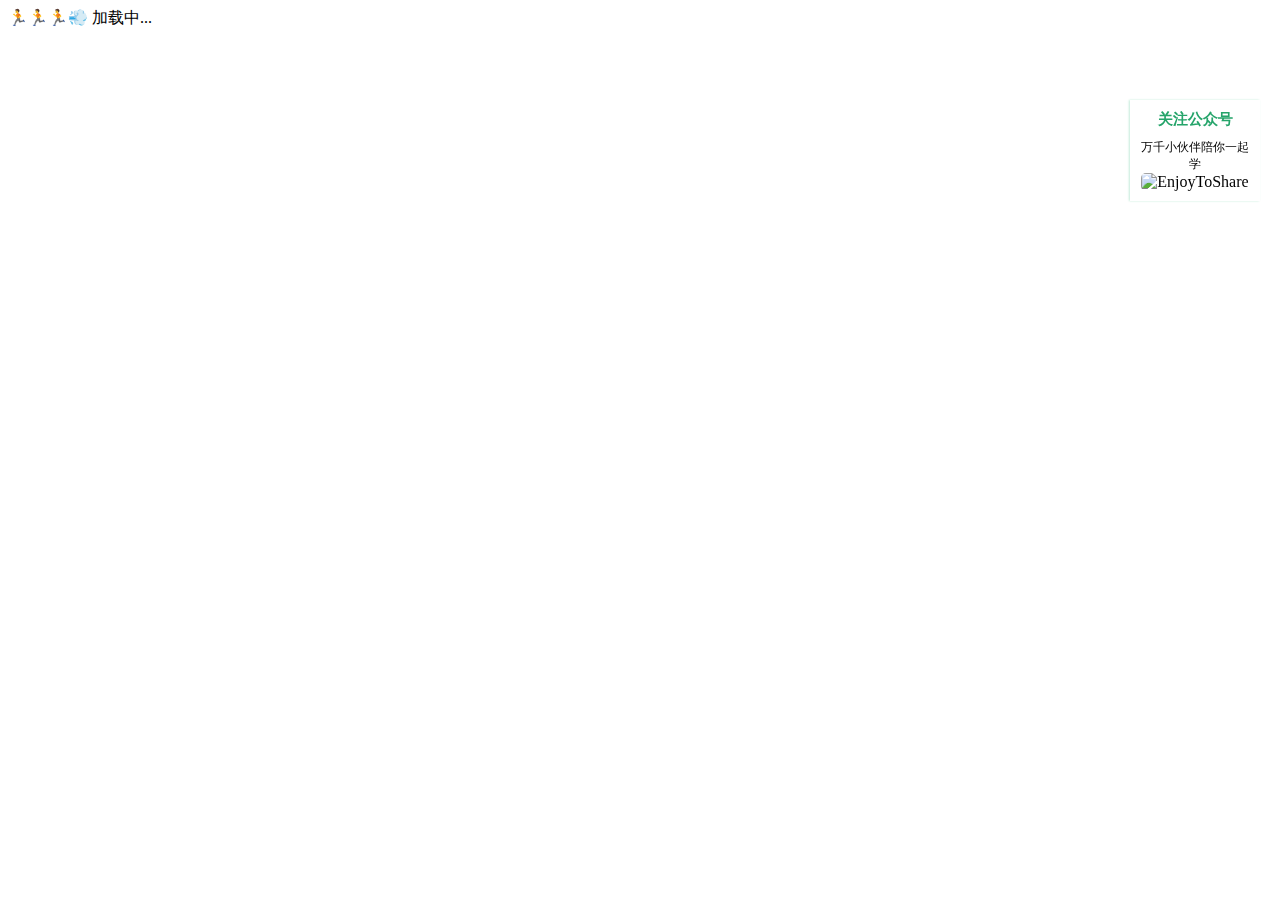
==== index.html @ 7ddc34d5 "修改静态文件链接" ====
﻿<!DOCTYPE html>
<html lang="en">
<head>
    <meta charset="UTF-8">
    <title>Pip' NoteBook - By Mr.PP - 微信公众号：臭屁实验室 🌹</title>
    <link rel="icon" href="https://cdn.jsdelivr.net/gh/m5xhsy/NoteBook@master/statics/img/favicon.ico">
    <meta http-equiv="X-UA-Compatible" content="IE=edge,chrome=1"/>
    <meta name="description" content="Description">
    <meta name="viewport"
          content="width=device-width, user-scalable=no, initial-scale=1.0, maximum-scale=1.0, minimum-scale=1.0">
    <!-- 谷歌站点收录 -->
    <!--    <meta name="google-site-verification" content="qTFCf1hJ275saQ7H1kin5t2DVpznBKAj0Gi50XMOVMo"/>-->
    <!-- 百度站点收录-->
    <!--    <meta name="baidu-site-verification" content="SZyWUIzWiU"/>-->

    <link rel="stylesheet" href="https://cdn.jsdelivr.net/gh/m5xhsy/NoteBook@master/statics/css/vue.css">
    <!-- 支持 LaTex 语言 -->
    <link rel="stylesheet" href="https://cdn.jsdelivr.net/gh/m5xhsy/NoteBook@master/statics/css/katex.min.css"/>
    <link rel="stylesheet" href="https://cdn.jsdelivr.net/gh/m5xhsy/NoteBook@master/statics/css/iconfont.css">
    <link rel="stylesheet" href="https://cdn.jsdelivr.net/gh/m5xhsy/NoteBook@master/statics/css/custom.css">
    <!-- alert -->
    <link rel="stylesheet" href="https://cdn.jsdelivr.net/gh/m5xhsy/NoteBook@master/statics/css/sweetalert.min.css"
          type='text/css' media='all'/>
    <!-- 友链 -->
    <link rel="stylesheet" href="https://cdn.jsdelivr.net/gh/m5xhsy/NoteBook@master/statics/css/friends-link.css">
    <!-- 自定义特色样式：by myself -->
    <link rel="stylesheet" href="https://cdn.jsdelivr.net/gh/m5xhsy/NoteBook@master/statics/css/me.css">

    <!--  aplayer播放器  -->
    <link rel="stylesheet" href="https://cdn.jsdelivr.net/gh/m5xhsy/NoteBook@master/statics/css/APlayer.min.css">

    <style>

        /*加重描述strong*/
        .markdown-section strong {
            color: rgb(239, 112, 96);
        }

        .app-nav {
            position: fixed;
            margin: 0;
            /*padding: 10px 50px 10px 0;*/
            padding: 10px 0 10px 0; /*上、右、下、左*/
            width: calc(100% - 325px);
            background-color: #fff;
            height: 55px;
            border-bottom: 1px solid #eee;
        }

        /*.github-corner{
          position: absolute;
          z-index: 999999;
          top: 0;
        }*/

        .markdown-section code {
            border-radius: 2px;
            font-family: "Helvetica Neue", Helvetica, "Hiragino Sans GB", "Microsoft YaHei", Arial, sans-serif;
            font-size: 16px !important;
            margin: 0 2px;
            padding: 3px 5px;
            white-space: nowrap;
            border: 1px solid #282c34;
            color: rgb(184, 101, 208);
        }

        .markdown-section > div > img, .markdown-section pre {
            box-shadow: 2px 2px 20px 6px rgb(255, 255, 255) !important;
        }

        .markdown-section a:not(:hover) {
            text-decoration: none;
        }

        /*侧边栏*/
        .sidebar {
            padding-top: 6px;
        }

        aside.sidebar ul li {
            margin: 0;
            position: relative;
        }

        aside.sidebar ul li ul {
            margin: 6px 0;
        }

        aside.sidebar ul li p {
            padding-left: 22px;
            font-size: 18px;
            font-weight: normal;
        }

        aside.sidebar ul li a {
            line-height: 35px;
            font-size: 14px;
            padding: 3px 0 3px 22px;
        }

        aside.sidebar ul li.active > a {
            font-size: 16px !important;
        }

        aside.sidebar ul li.active > a:before {
            content: '' !important;
            position: absolute !important;
            margin: 0 !important;
            width: 10px !important;
            height: 10px !important;
            top: 15px !important;
            left: 0px !important;
            border-radius: 50% !important;
            background-color: #fed24a !important;
            box-shadow: 0 0 0 3px rgba(254, 210, 74, 0.4) !important;
        }

        /*以上调侧边栏*/

        h1 span {
            display: inline-block;
            background: rgb(66, 185, 131);
            color: #ffffff;
            padding: 10px 16px;
            border-radius: 5px;
            box-shadow: 1px 1px 3px black;
        }

        /*代码块背景*/
        p code {
            background-color: rgb(255, 255, 255) !important;
        }

        .markdown-section p.tip,
        .markdown-section tr:nth-child(1n) {
            font-size: 16px !important;
        }

        .markdown-section h1 {
            margin: 3rem 0 2rem 0;
        }

        .markdown-section h2 {
            margin: 2rem 0 1rem;
        }

        img,
        pre {
            border-radius: 5px;
        }

        /*添加代码块复制按钮样式*/
        .docsify-copy-code-button {
            background: #00a1d6 !important;
            color: #FFFFFF !important;
            font-size: 13px !important;
        }

        ::after {
            color: #9da2fd !important;
            font-size: 13px !important;
        }

        .markdown-section > p {
            font-size: 16px !important;
        }


        /*代码块头部图标 start*/
        .markdown-section pre:before {
            content: '';
            display: block;
            background: url(https://cdn.jsdelivr.net/gh/m5xhsy/NoteBook@master/statics/img/code_icon.png);
            height: 30px;
            background-size: 40px;
            background-repeat: no-repeat;
            background-color: #373737;
            background-position: 10px 10px;
        }

        /*代码块头部图标 end*/

        .markdown-section pre > code {
            color: #c0c3c1 !important;
            font-family: 'Inconsolata', consolas, "PingFang SC", "Microsoft YaHei", monospace !important;
            background-color: #212121 !important;
        / / #accfff #282c34 font-size: 15 px !important;
            white-space: pre !important;
            line-height: 1.5 !important;
            -moz-tab-size: 4 !important;
            -o-tab-size: 4 !important;
            tab-size: 4 !important;
            /*border-radius: .3em;*/
        }

        ol, ul, li {
            line-height: 27px !important;
            font-size: 16px !important;
        }

        @media (min-width: 600px) {
            .markdown-section pre > code {
                font-size: 15px !important;
                letter-spacing: 1.1px !important;
            }

        }

        @media (max-width: 600px) {
            .markdown-section pre > code {
                padding-top: 5px;
                padding-bottom: 5px;
                padding-left: 16px !important;
            }

            pre:after {
                content: "" !important;
            }
        }

        section.cover h1 {
            margin: 0;
        }

        pre {
            background-color: #212121 !important;
        }

        @media (min-width: 600px) {
            pre code {
                /*box-shadow: 2px 1px 20px 2px #aaa;*/
                /*border-radius: 10px !important;*/
                padding-left: 20px !important;
            }

        }

        @media (max-width: 600px) {
            pre {
                padding-left: 3px !important;
                padding-right: 3px !important;
                margin-left: -20px !important;
                margin-right: -20px !important;
                box-shadow: 0px 0px 20px 0px #f7f7f7 !important;
            }

            /*代码块复制按钮默认隐藏*/
            .docsify-copy-code-button {
                display: none;
            }

            .advertisement {
                display: none;
            }

        }

        .markdown-section pre {
            padding-left: 0 !important;
            padding-right: 0px !important;
        }

        .markdown-section {
            margin: 0 3.2% !important;
        }

        /*修改代码块代码颜色显示*/
        .token.directive.keyword {
            color: #4faee2 !important;
        }

        .token.keyword {
            color: #c678dd !important;
        }

        .token.comment {
            color: #737c8b !important;
        }

        .token.tag {
            color: #a589ad !important;
        }

        .token.attr-name {
            color: #de916c !important;
        }

        .token.attr-value {
            color: #4faee2 !important;
        }

        .token.macro.property {
            color: #4faee2 !important;
        }

        .token.function {
            color: #e6b456 !important;
        }

        .token.string {
            color: #98b755 !important;
        }

        .token.punctuation {
            color: #c0c3c1 !important;
        }

        .token.number {
            color: #c0c3c1 !important;
        }

        a.section-link {
            font-size: .9rem !important;
        }

        .advertisement {
            position: fixed;
            right: 20px;
            top: 100px;
            width: 110px;
            box-shadow: -1px 0 2px 0px #c5ebda;
            padding: 10px;
            z-index: 99;
            background-color: #fff;
            text-align: center;
        }

        .advertisement p,
        h4 {
            margin: 0;
            padding: 0;
        }

        .advertisement .Tencent_code h4 {
            font-size: 15px;
            color: #25a46a;
            margin-bottom: 10px;
        }

        /*滚动条样式 start*/
        /* 滚动条宽度 */
        ::-webkit-scrollbar {
            width: 5px;
        }

        /* 滚动条颜色 */
        ::-webkit-scrollbar-thumb {
            background: #33a9dc;
            background-image: linear-gradient(#6ecd56, #33a9dc, #cb6196, #c16290);
            border-radius: 2em;
        }

        /* 刷新页面关闭导航条 */
        .advertisement, .app-nav {
            display: none;
        }


        /* 点击特效 */
        .fireworks {
            position: fixed;
            height: 100%;
            width: 100%;
            left: 0;
            top: 0;
            pointer-events: none;
            z-index: 1000;
        }

        .app-nav, #live2dcanvas, .advertisement, #player {
            /*transition:transform 250ms ease-out;*/
            /* 收起侧边栏小萝莉公众号播放器变化 */
            transition: all .25s ease-out;

        }

        .app-nav, .advertisement {
            display: none;
        }

        #player {
            position: fixed;
            right: 0;
            bottom: 0;
            z-index: 100;
            width: 275px;
        }

    </style>

</head>
<body>
<div id="app">🏃‍🏃‍🏃‍💨 加载中...</div>

<div class="aside_container">
    <div class="advertisement">
        <div class="Tencent_code">
            <h4>关注公众号</h4>
            <p style="font-size: 12px;">万千小伙伴陪你一起学</p>
            <img src="https://cdn.jsdelivr.net/gh/m5xhsy/NoteBook@master/statics/img/gzhQR.png"
                 alt="EnjoyToShare"/>
        </div>
    </div>
</div>

<!-- 下面是点击特效 -->
<canvas class="fireworks"></canvas>
<script src="https://cdn.jsdelivr.net/gh/m5xhsy/NoteBook@master/statics/js/anime.min.js"></script>

<script>
    var iOS = !!navigator.platform && /iPad|iPhone|iPod/.test(navigator.platform);
    var ff = navigator.userAgent.indexOf('Firefox') > 0;
    var tap = ('ontouchstart' in window || navigator.msMaxTouchPoints) ? 'touchstart' : 'mousedown';
    if (iOS) document.body.classList.add('iOS');

    var fireworks = (function () {

        var getFontSize = function () {
            return parseFloat(getComputedStyle(document.documentElement).fontSize);
        }

        var canvas = document.querySelector('.fireworks');
        var ctx = canvas.getContext('2d');
        var numberOfParticules = 24;
        var distance = 200;
        var x = 0;
        var y = 0;
        var animations = [];

        var setCanvasSize = function () {
            canvas.width = window.innerWidth;
            canvas.height = window.innerHeight;
        }

        var updateCoords = function (e) {
            x = e.clientX || e.touches[0].clientX;
            y = e.clientY || e.touches[0].clientY;
        }

        var colors = ['#FF324A', '#31FFA6', '#206EFF', '#ffff99'];

        var createCircle = function (x, y) {
            var p = {};
            p.x = x;
            p.y = y;
            p.color = colors[anime.random(0, colors.length - 1)];
            p.color = '#666';
            p.radius = 0;
            p.alpha = 1;
            p.lineWidth = 6;
            p.draw = function () {
                ctx.globalAlpha = p.alpha;
                ctx.beginPath();
                ctx.arc(p.x, p.y, p.radius, 0, 2 * Math.PI, true);
                ctx.lineWidth = p.lineWidth;
                ctx.strokeStyle = p.color;
                ctx.stroke();
                ctx.globalAlpha = 1;
            }
            return p;
        }

        var createParticule = function (x, y) {
            var p = {};
            p.x = x;
            p.y = y;
            p.color = colors[anime.random(0, colors.length - 1)];
            p.radius = anime.random(getFontSize(), getFontSize() * 2);
            p.draw = function () {
                ctx.beginPath();
                ctx.arc(p.x, p.y, p.radius, 0, 2 * Math.PI, true);
                ctx.fillStyle = p.color;
                ctx.fill();
            }
            return p;
        }

        var createParticles = function (x, y) {
            var particules = [];
            for (var i = 0; i < numberOfParticules; i++) {
                var p = createParticule(x, y);
                particules.push(p);
            }
            return particules;
        }

        var removeAnimation = function (animation) {
            var index = animations.indexOf(animation);
            if (index > -1) animations.splice(index, 1);
        }

        var animateParticules = function (x, y) {
            setCanvasSize();
            var particules = createParticles(x, y);
            var circle = createCircle(x, y);
            var particulesAnimation = anime({
                targets: particules,
                x: function (p) {
                    return p.x + anime.random(-distance, distance);
                },
                y: function (p) {
                    return p.y + anime.random(-distance, distance);
                },
                radius: 0,
                duration: function () {
                    return anime.random(1200, 1800);
                },
                easing: 'easeOutExpo',
                complete: removeAnimation
            });
            var circleAnimation = anime({
                targets: circle,
                radius: function () {
                    return anime.random(getFontSize() * 8.75, getFontSize() * 11.25);
                },
                lineWidth: 0,
                alpha: {
                    value: 0,
                    easing: 'linear',
                    duration: function () {
                        return anime.random(400, 600);
                    }
                },
                duration: function () {
                    return anime.random(1200, 1800);
                },
                easing: 'easeOutExpo',
                complete: removeAnimation
            });
            animations.push(particulesAnimation);
            animations.push(circleAnimation);
        }

        var mainLoop = anime({
            duration: Infinity,
            update: function () {
                ctx.clearRect(0, 0, canvas.width, canvas.height);
                animations.forEach(function (anim) {
                    anim.animatables.forEach(function (animatable) {
                        animatable.target.draw();
                    });
                });
            }
        });

        document.addEventListener(tap, function (e) {
            updateCoords(e);
            animateParticules(x, y);
            // ga('send', 'event', 'Fireworks', 'Click');
        }, false);

        window.addEventListener('resize', setCanvasSize, false);

        return {
            boom: animateParticules
        }

    })();


</script>
<script>
    window.$docsify = {
        name: "<p>Pip Noetbook</p><a href='/'><img src='https://cdn.jsdelivr.net/gh/m5xhsy/NoteBook@master/statics/img/logo.png' width=128></a>",
        nameLink: '/',
        //repo: 'wugenqiang/NoteBook',
        themeColor: '#007be8', // 主题颜色
        //loadSidebar: true,//_sidebar.md如果为真，则从_sidebar.md文件加载边栏，否则从指定的路径加载
        auto2top: true,  //当路线改变时,滚动到屏幕的顶部
        loadNavbar: true,//_navbar.md如果为真，则从_navbar.md文件加载navbar ，否则从指定的路径加载
        mergeNavbar: true,//Navbar将在小屏幕上与侧边栏合并
        executeScript: true,//执行页面上的脚本。只解析第一个脚本标记（演示）。如果存在Vue，则默认开
        maxLevel: 6,//最大的内容表级别
        //subMaxLevel: 6,//在自定义边栏中添加目录（TOC)
        externalLinkTarget: '_blank', //外链打开方式：_blank表示在新标签页中打开
        coverpage: true,
        onlyCover: true,
        topMargin: 60,//调整top
        //executeScript: true,//执行页面上的脚本，仅解析第一个脚本标签
        search: {
            paths: 'auto',
            placeholder: '🔍 搜索',
            noData: '😒 找不到结果',
            // Headline depth, 1 - 6
            depth: 6,
            maxAge: 86400000, // 过期时间，单位毫秒，默认一天
        },//添加搜索框


        // 谷歌分析 SEO
        // ga: 'UA-164658031-2',

        footer: {
            copy: '<div class = "over" >完结</div><br/><span>我能想到最浪漫的事，就是我喝咖啡你付钱~😆😏 ❤️ </span><iframe src="./Sponsor.html" style="overflow-x:hidden;overflow-y:hidden; min-height:240px; width:100%;"  frameborder="0" scrolling="no"></iframe><br/><span id="sitetime"></span><br/><span>Copyright &copy; 2020 - 至今</span>',
            auth: ' <a href="https://github.com/m5xhsy/NoteBook" target="_blank">🏷️ Pip Github</a> <span> 一个人可以走的很快，但一群人才能走的更远！</span>',
            pre: '<hr/>',
            style: 'text-align: left;',
        },//添加页脚

        markdown: {
            renderer: {
                code: function (code, lang, base = null) {

                    if (lang === "dot") {
                        return (
                            '<div class="viz">' + Viz(code, "SVG") + '</div>'
                        );
                    }

                    var pdf_renderer = function (code, lang, verify) {
                        function unique_id_generator() {
                            function rand_gen() {
                                return Math.floor((Math.random() + 1) * 65536).toString(16).substring(1);
                            }

                            return rand_gen() + rand_gen() + '-' + rand_gen() + '-' + rand_gen() + '-' + rand_gen() + '-' + rand_gen() + rand_gen() + rand_gen();
                        }

                        if (lang && !lang.localeCompare('pdf', 'en', {sensitivity: 'base'})) {
                            if (verify) {
                                return true;
                            } else {
                                var divId = "markdown_code_pdf_container_" + unique_id_generator().toString();
                                var container_list = new Array();
                                if (localStorage.getItem('pdf_container_list')) {
                                    container_list = JSON.parse(localStorage.getItem('pdf_container_list'));
                                }
                                container_list.push({"pdf_location": code, "div_id": divId});
                                localStorage.setItem('pdf_container_list', JSON.stringify(container_list));
                                return (
                                    '<div style="margin-top:' + PDF_MARGIN_TOP + '; margin-bottom:' + PDF_MARGIN_BOTTOM + ';" id="' + divId + '">'
                                    + '<a href="' + code + '"> Link </a> to ' + code +
                                    '</div>'
                                );
                            }
                        }
                        return false;
                    }
                    if (pdf_renderer(code, lang, true)) {
                        return pdf_renderer(code, lang, false);
                    }
                    //return this.origin.code.apply(this, arguments);
                    return (base ? base : this.origin.code.apply(this, arguments));
                }
            }
        },

    }
</script>
<script>
    var ua = navigator.userAgent;
    var ipad = ua.match(/(iPad).*OS\s([\d_]+)/),
        isIphone = !ipad && ua.match(/(iPhone\sOS)\s([\d_]+)/),
        isAndroid = ua.match(/(Android)\s+([\d.]+)/),
        isMobile = isIphone || isAndroid || ipad;
</script>
<script src="https://cdn.jsdelivr.net/gh/m5xhsy/NoteBook@master/statics/js/docsify.min.js"></script>
<!-- 搜索 -->
<script src="https://cdn.jsdelivr.net/gh/m5xhsy/NoteBook@master/statics/js/search.min.js"></script>
<!-- 放大图片 -->
<script src="https://cdn.jsdelivr.net/gh/m5xhsy/NoteBook@master/statics/js/zoom-image.min.js"></script>

<!-- 支持 DOT 语言 -->
<script src="https://cdn.jsdelivr.net/gh/m5xhsy/NoteBook@master/statics/js/viz.js"></script>
<!-- 支持 LaTex 语言 -->
<script src="https://cdn.jsdelivr.net/gh/m5xhsy/NoteBook@master/statics/js/docsify-katex.js"></script>

<!-- 添加 PDF 页面展示功能 -->
<!-- PDFObject.js is a required dependency of this plugin -->
<script src="https://cdn.jsdelivr.net/gh/m5xhsy/NoteBook@master/statics/js/pdfobject.min.js"></script>
<!-- This is the source code of the pdf embed plugin -->
<script src="https://cdn.jsdelivr.net/gh/m5xhsy/NoteBook@master/statics/js/docsify-pdf-embed.js"></script>

<!-- 复制代码-->
<!--<script src="https://cdn.jsdelivr.net/npm/docsify-copy-code@2.1.1/dist/docsify-copy-code.min.js"></script>-->
<script src="https://cdn.jsdelivr.net/gh/m5xhsy/NoteBook@master/statics/js/docsify-copy-code.min.js"></script>

<!-- 回到顶部功能 -->
<script src="https://cdn.jsdelivr.net/gh/m5xhsy/NoteBook@master/statics/js/jquery.js"></script>
<script src="https://cdn.jsdelivr.net/gh/m5xhsy/NoteBook@master/statics/js/jquery.goup.js"></script>
<script type="text/javascript">
    $(document).ready(function () {
        $.goup({
            trigger: 100,
            bottomOffset: 120,
            locationOffset: 25,
            //title: 'TOP',
            titleAsText: true
        });
    });
</script>

<!-- 代码块样式优化-->
<script src="https://cdn.jsdelivr.net/gh/m5xhsy/NoteBook@master/statics/js/prism-c.js"></script>
<script src="https://cdn.jsdelivr.net/gh/m5xhsy/NoteBook@master/statics/js/prism-cpp.js"></script>
<script src="https://cdn.jsdelivr.net/gh/m5xhsy/NoteBook@master/statics/js/prism-css.js"></script>
<script src="https://cdn.jsdelivr.net/gh/m5xhsy/NoteBook@master/statics/js/prism-docker.js"></script>
<script src="https://cdn.jsdelivr.net/gh/m5xhsy/NoteBook@master/statics/js/prism-java.js"></script>
<script src="https://cdn.jsdelivr.net/gh/m5xhsy/NoteBook@master/statics/js/prism-javascript.js"></script>
<script src="https://cdn.jsdelivr.net/gh/m5xhsy/NoteBook@master/statics/js/prism-json.js"></script>
<script src="https://cdn.jsdelivr.net/gh/m5xhsy/NoteBook@master/statics/js/prism-latex.js"></script>
<script src="https://cdn.jsdelivr.net/gh/m5xhsy/NoteBook@master/statics/js/prism-sql.js"></script>
<script src="https://cdn.jsdelivr.net/gh/m5xhsy/NoteBook@master/statics/js/prism-markdown.js"></script>
<script src="https://cdn.jsdelivr.net/gh/m5xhsy/NoteBook@master/statics/js/prism-bash.min.js"></script>
<script src="https://cdn.jsdelivr.net/gh/m5xhsy/NoteBook@master/statics/js/prism-php.min.js"></script>
<script src="https://cdn.jsdelivr.net/gh/m5xhsy/NoteBook@master/statics/js/prism-scala.min.js"></script>
<script src="https://cdn.jsdelivr.net/gh/m5xhsy/NoteBook@master/statics/js/prism-nginx.min.js"></script>
<script src="https://cdn.jsdelivr.net/gh/m5xhsy/NoteBook@master/statics/js/prism-json.min.js"></script>
<script src="https://cdn.jsdelivr.net/gh/m5xhsy/NoteBook@master/statics/js/prism-markdown.min.js"></script>
<script src="https://cdn.jsdelivr.net/gh/m5xhsy/NoteBook@master/statics/js/prism-python.js"></script>
<script src="https://cdn.jsdelivr.net/gh/m5xhsy/NoteBook@master/statics/js/prism-yaml.js"></script>
<script src="https://cdn.jsdelivr.net/gh/m5xhsy/NoteBook@master/statics/js/prism-go.js"></script>
<script src="https://cdn.jsdelivr.net/gh/m5xhsy/NoteBook@master/statics/js/prism-matlab.js"></script>


<!-- 复制提醒 -->
<script src="https://cdn.jsdelivr.net/gh/m5xhsy/NoteBook@master/statics/js/sweetalert.min.js"></script>
<script>
    document.body.oncopy = function () {
        swal("复制成功 🎉",
            "若要转载或引用请务必保留原文链接，并申明来源。如果你觉得本仓库不错，那就来 GitHub 给个 Star 吧 😊   - by 屁屁",
            "success");
    };
</script>

<!-- 添加页脚 -->
<script src="https://cdn.jsdelivr.net/gh/m5xhsy/NoteBook@master/statics/js/docsify-footer-enh.min.js"></script>

<!-- 添加网站运行时间统计 -->
<script language=javascript>
    function siteTime() {
        window.setTimeout("siteTime()", 1000);
        var seconds = 1000;
        var minutes = seconds * 60;
        var hours = minutes * 60;
        var days = hours * 24;
        var years = days * 365;
        var today = new Date();
        var todayYear = today.getFullYear();
        var todayMonth = today.getMonth() + 1;
        var todayDate = today.getDate();
        var todayHour = today.getHours();
        var todayMinute = today.getMinutes();
        var todaySecond = today.getSeconds();
        /* Date.UTC() -- 返回date对象距世界标准时间(UTC)1970年1月1日午夜之间的毫秒数(时间戳)
        year - 作为date对象的年份，为4位年份值
        month - 0-11之间的整数，做为date对象的月份
        day - 1-31之间的整数，做为date对象的天数
        hours - 0(午夜24点)-23之间的整数，做为date对象的小时数
        minutes - 0-59之间的整数，做为date对象的分钟数
        seconds - 0-59之间的整数，做为date对象的秒数
        microseconds - 0-999之间的整数，做为date对象的毫秒数 */
        var t1 = Date.UTC(2020, 1, 1, 0, 0, 0); //北京时间2019-06-21 22:22:22
        var t2 = Date.UTC(todayYear, todayMonth, todayDate, todayHour, todayMinute, todaySecond);
        var diff = t2 - t1;
        var diffYears = Math.floor(diff / years);
        var diffDays = Math.floor((diff / days) - diffYears * 365);
        var diffHours = Math.floor((diff - (diffYears * 365 + diffDays) * days) / hours);
        var diffMinutes = Math.floor((diff - (diffYears * 365 + diffDays) * days - diffHours * hours) / minutes);
        var diffSeconds = Math.floor((diff - (diffYears * 365 + diffDays) * days - diffHours * hours - diffMinutes * minutes) / seconds);
        var sitetime = document.getElementById("sitetime")
        if (sitetime) {
            sitetime.innerHTML = " 本站已安全运行 " + diffYears + " 年 " + diffDays + " 天 " + diffHours + " 小时 " + diffMinutes + " 分 " + diffSeconds + " 秒 ";
        }
    }

    siteTime();
</script>
<!--<script src="https://eqcn.ajz.miesnfu.com/wp-content/plugins/wp-3d-pony/live2dw/lib/L2Dwidget.min.js"></script>-->
<script src="https://cdn.jsdelivr.net/gh/m5xhsy/NoteBook@master/statics/js/L2Dwidget.min.js"></script>
<script>
    if (!isMobile) {
        var rd = Math.ceil(Math.random() * 10);
        var prob = 0.5;  // 出现小萝莉的概率
        var xll_path = "https://unpkg.com/live2d-widget-model-koharu@1.0.5/assets/koharu.model.json";
        if (rd > prob * 10) {
            xll_path = "https://unpkg.com/live2d-widget-model-haruto@1.0.5/assets/haruto.model.json";
        }
        L2Dwidget.init({
            "model": {
                //jsonpath控制显示那个小萝莉模型，
                //(切换模型需要改动)
                jsonPath: xll_path,
                "scale": 1
            },
            "display": {
                "position": "right", //看板娘的表现位置
                "width": 120,  //小萝莉的宽度
                "height": 240, //小萝莉的高度
                "hOffset": 50,
                "vOffset": -5
            },
            "mobile": {
                "show": true,
                "scale": 0.5
            },
            "react": {
                "opacityDefault": 0.7,
                "opacityOnHover": 0.2
            }
        });
    }
</script>

<!-- 访问量统计 -->
<script async src="https://cdn.jsdelivr.net/gh/m5xhsy/NoteBook@master/statics/js/busuanzi.pure.mini.js"></script>


<!-- 谷歌分析（需要域名）https://www.google.com/analytics/ 在这个网站创建 -->
<!--<script src="https://cdn.jsdelivr.net/npm/docsify/lib/plugins/ga.min.js"></script>-->


<!-- aplayer播放器 -->

<div id="player"></div>

<script src="https://cdn.jsdelivr.net/gh/m5xhsy/NoteBook@master/statics/js/APlayer.min.js"></script>

<script>
    if (!isMobile) {
        var ap = new APlayer({
            element: document.getElementById('player'),
            narrow: false,
            autoplay: true,
            theme: '#FADFA3',
            loop: 'all',
            order: 'list',
            preload: 'auto',
            volume: 0.3,
            lrcType: 3,
            listMaxHeight: 3,
            listFolded: true,
            showlrc: true,
            storageName:'m5xhsy',
            audio: [{
                title: 'アメヲマツ、',
                author: '美波(みなみ)',
                url: "./music/mp3/アメヲマツ、(等雨、)-美波 (みなみ).mp3",
                lrc: "./music/lrc/アメヲマツ、(等雨、)-美波 (みなみ).lrc",
                cover: './music/img/アメヲマツ、(等雨、)-美波 (みなみ).jpg',
            }, {
                title: 'ただ君に晴れ',
                author: 'ヨルシカ',
                url: "./music/mp3/ただ君に晴れ-ヨルシカ.mp3",
                lrc: "./music/lrc/ただ君に晴れ-ヨルシカ.lrc",
                cover: './music/img/ただ君に晴れ-ヨルシカ.jpg',
            }, {
                title: '春泥棒',
                author: 'ヨルシカ',
                url: "./music/mp3/春泥棒-ヨルシカ.mp3",
                lrc: "./music/lrc/春泥棒-ヨルシカ.lrc",
                cover: './music/img/春泥棒-ヨルシカ.jpg',
            },]
        });

    }
</script>
<script>
    /* 解决bar和公众号推荐显示问题 */
    var na = document.getElementsByClassName('app-nav');
    var gzh = document.getElementsByClassName('advertisement')

    window.addEventListener('hashchange', function (event) {
        var new_url = event.newURL;
        var new_end = new_url.substr(new_url.length - 3, new_url.length);
        if (new_end != "/#/") {
            na[0].style.display = "block";
            gzh[0].style.display = "block"
        } else {
            na[0].style.display = "none";
            gzh[0].style.display = "none";
        }
    })


    window.onload = function ready() {
        var url = window.location.href
        var end = url.substr(url.length - 3, url.length)
        if (isMobile) {
            gzh.style.display = "none"
        }
        if (end != "/#/") {
            gzh[0].style.display = "block";
            na[0].style.display = "block";
        }
        //小萝莉与播放列表问题
        var showXLL = true;
        var aplayer_btn = document.getElementsByClassName("aplayer-icon-menu");
        var xll = document.getElementById("live2dcanvas");
        var bfq = document.getElementById("player")
        aplayer_btn[0].addEventListener("click", click_list);

        function click_list() {
            if (showXLL) {
                xll.style.display = "none";
            } else {
                xll.style.display = "block";
            }
            showXLL = !showXLL;

        }

        // 侧边栏收起，top栏问题
        show_cbl = true;
        var cbl_btn = document.getElementsByClassName("sidebar-toggle");
        cbl_btn[0].addEventListener("click", click_cbl);


        function click_cbl() {
            if (show_cbl) {
                na[0].style.width = "100%";
                gzh[0].style.right = "-120px";
                bfq.style.right = "-300px"
                xll.style.right = "-250px"
            } else {
                gzh[0].style.right = "20px";
                na[0].style.width = "calc(100% - 325px)";
                bfq.style.right = "0"
                xll.style.right = "50px"

            }
            show_cbl = !show_cbl;
        }
    }
</script>
<!-- 实现离线化 -->
<script>
    if (typeof navigator.serviceWorker !== 'undefined') {
        navigator.serviceWorker.register('pwa.js')
    }
</script>

</body>
</html>
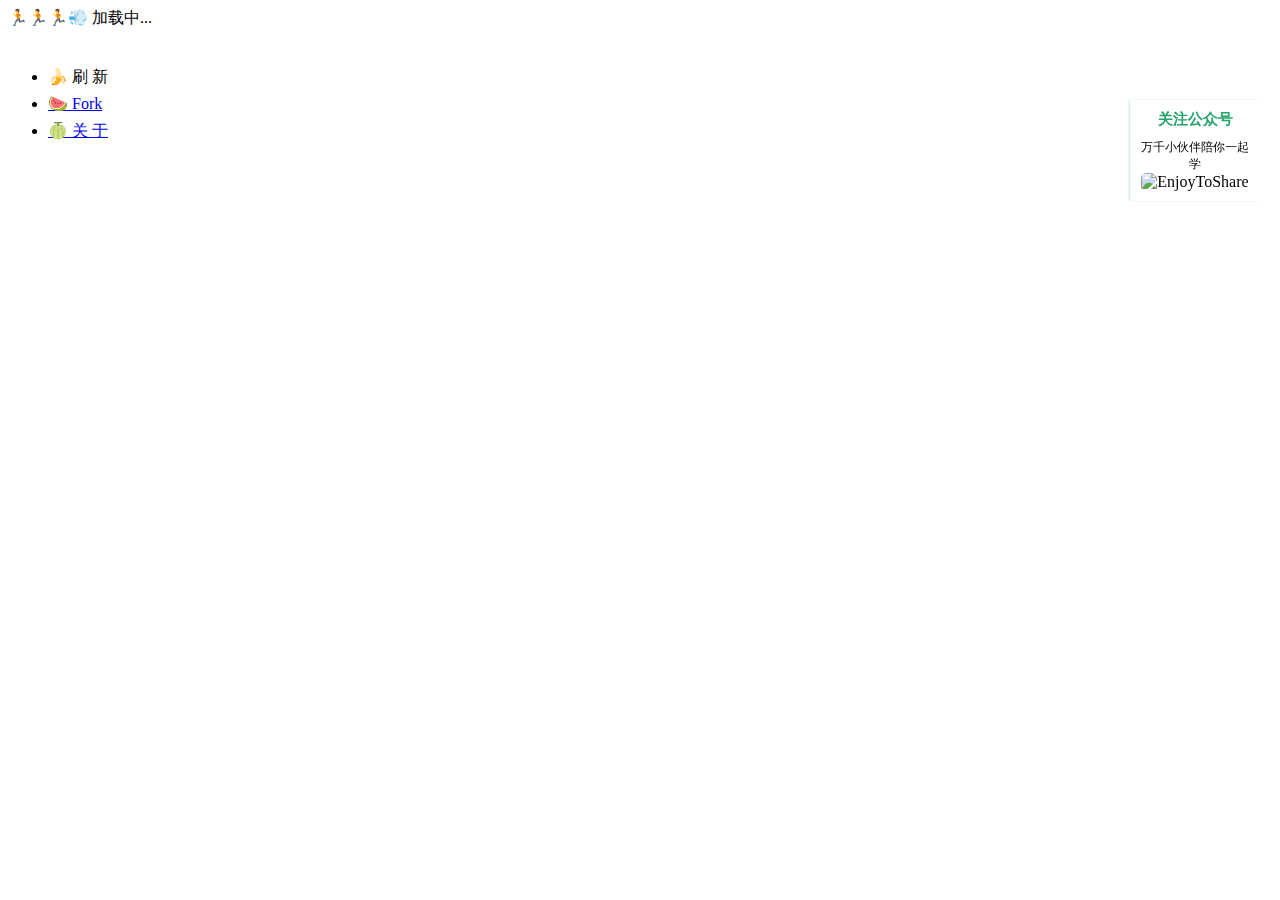
==== commit 8c537bd3: "自定义鼠标右键" ====
--- a/index.html
+++ b/index.html
@@ -28,7 +28,8 @@
 
     <!--  aplayer播放器  -->
     <link rel="stylesheet" href="https://cdn.jsdelivr.net/gh/m5xhsy/NoteBook@master/statics/css/APlayer.min.css">
-
+    <!-- 右键菜单 -->
+    <link rel="stylesheet" href="https://cdn.jsdelivr.net/gh/m5xhsy/NoteBook@master/statics/right-button-plugin/right-button.css">
     <style>
 
         /*加重描述strong*/
@@ -386,12 +387,25 @@
             width: 275px;
         }
 
+
     </style>
 
 </head>
 <body>
+
 <div id="app">🏃‍🏃‍🏃‍💨 加载中...</div>
-
+<!--右键菜单-->
+<div id="right_menu">
+    <img class="susu" src="https://cdn.jsdelivr.net/gh/m5xhsy/NoteBook@master/statics/right-button-plugin/susu.png" alt="">
+    <div class="right_me">
+        <ul>
+            <li><a id="So" onclick="select_options()">🍌 刷 新</a></li>
+            <li><a href="https://github.com/m5xhsy/NoteBook">🍉 Fork </a></li>
+            <li><a href="https://github.com/m5xhsy/NoteBook">🍈 关 于</a></li>
+
+        </ul>
+    </div>
+</div>
 <div class="aside_container">
     <div class="advertisement">
         <div class="Tencent_code">
@@ -403,6 +417,8 @@
     </div>
 </div>
 
+<!--右键菜单-->
+<script src="https://cdn.jsdelivr.net/gh/m5xhsy/NoteBook@master/statics/right-button-plugin/right-button.js"></script>
 <!-- 下面是点击特效 -->
 <canvas class="fireworks"></canvas>
 <script src="https://cdn.jsdelivr.net/gh/m5xhsy/NoteBook@master/statics/js/anime.min.js"></script>
@@ -821,7 +837,7 @@
         var ap = new APlayer({
             element: document.getElementById('player'),
             narrow: false,
-            autoplay: true,
+            autoplay: false,
             theme: '#FADFA3',
             loop: 'all',
             order: 'list',
@@ -831,7 +847,7 @@
             listMaxHeight: 3,
             listFolded: true,
             showlrc: true,
-            storageName:'m5xhsy',
+            storageName: 'm5xhsy',
             audio: [{
                 title: 'アメヲマツ、',
                 author: '美波(みなみ)',
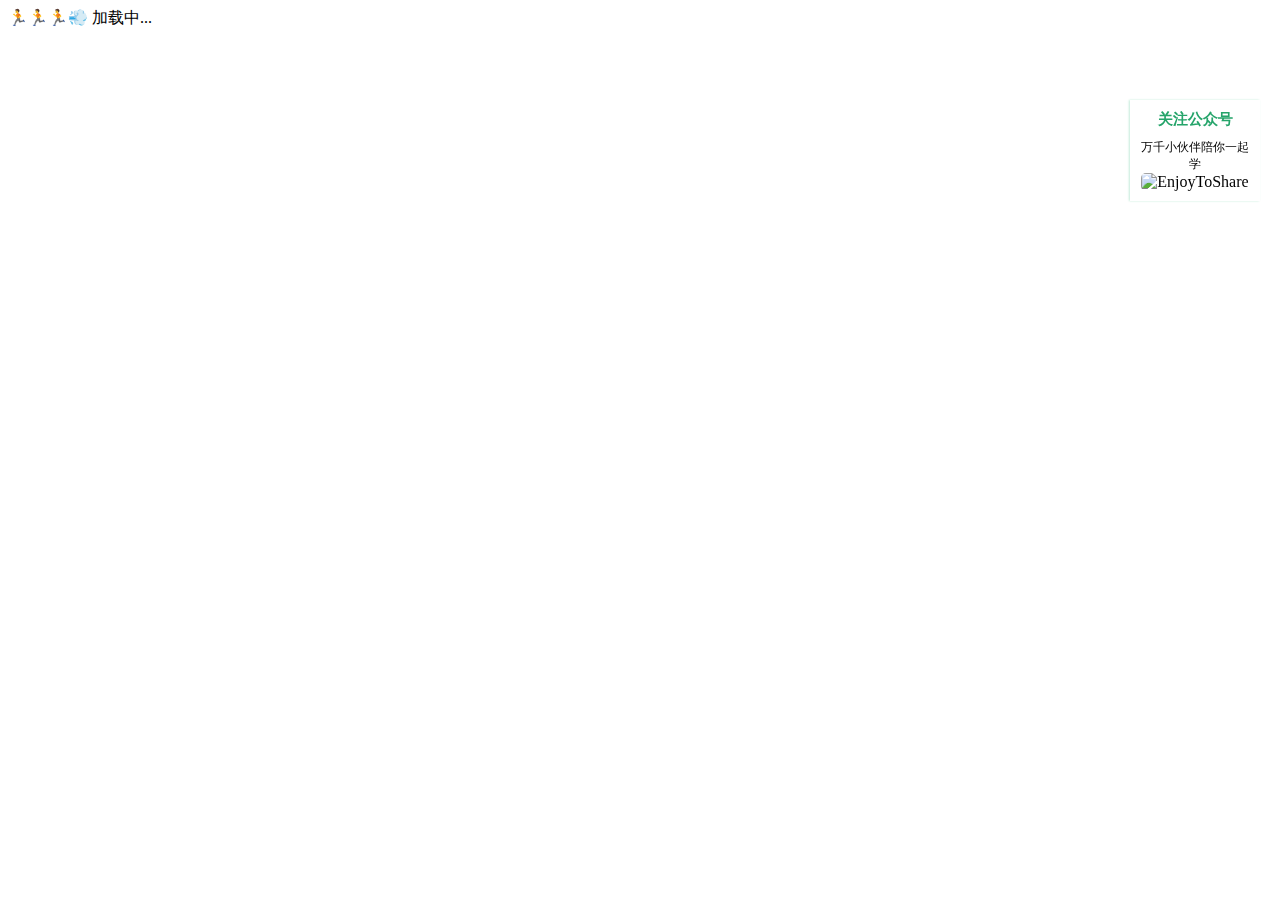
==== commit 70992bb7: "添加结构体相关笔记" ====
--- a/index.html
+++ b/index.html
@@ -2,7 +2,7 @@
 <html lang="en">
 <head>
     <meta charset="UTF-8">
-    <title>Pip' NoteBook - By Mr.PP - 微信公众号：臭屁实验室 🌹</title>
+    <title>臭屁实验室</title>
     <link rel="icon" href="https://cdn.jsdelivr.net/gh/m5xhsy/NoteBook@master/statics/img/favicon.ico">
     <meta http-equiv="X-UA-Compatible" content="IE=edge,chrome=1"/>
     <meta name="description" content="Description">
@@ -11,7 +11,8 @@
     <!-- 谷歌站点收录 -->
     <!--    <meta name="google-site-verification" content="qTFCf1hJ275saQ7H1kin5t2DVpznBKAj0Gi50XMOVMo"/>-->
     <!-- 百度站点收录-->
-    <!--    <meta name="baidu-site-verification" content="SZyWUIzWiU"/>-->
+    <meta name="baidu-site-verification" content="code-iV1OV5Y0Wr"/>
+
 
     <link rel="stylesheet" href="https://cdn.jsdelivr.net/gh/m5xhsy/NoteBook@master/statics/css/vue.css">
     <!-- 支持 LaTex 语言 -->
@@ -29,9 +30,10 @@
     <!--  aplayer播放器  -->
     <link rel="stylesheet" href="https://cdn.jsdelivr.net/gh/m5xhsy/NoteBook@master/statics/css/APlayer.min.css">
     <!-- 右键菜单 -->
-    <link rel="stylesheet" href="https://cdn.jsdelivr.net/gh/m5xhsy/NoteBook@master/statics/right-button-plugin/right-button.css">
+    <link rel="stylesheet" href="./statics/right-button-plugin/right-button.css">
+    <!--        <link rel="stylesheet" href="https://cdn.jsdelivr.net/gh/m5xhsy/NoteBook@master/statics/right-button-plugin/right-button.css">-->
+
     <style>
-
         /*加重描述strong*/
         .markdown-section strong {
             color: rgb(239, 112, 96);
@@ -342,12 +344,13 @@
         /* 滚动条宽度 */
         ::-webkit-scrollbar {
             width: 5px;
+            height: 10px;
         }
 
         /* 滚动条颜色 */
         ::-webkit-scrollbar-thumb {
             background: #33a9dc;
-            background-image: linear-gradient(#6ecd56, #33a9dc, #cb6196, #c16290);
+            background-image: linear-gradient(#9c9c9c, #373737, #000000, #737373);
             border-radius: 2em;
         }
 
@@ -389,20 +392,18 @@
 
 
     </style>
-
 </head>
 <body>
-
 <div id="app">🏃‍🏃‍🏃‍💨 加载中...</div>
 <!--右键菜单-->
 <div id="right_menu">
-    <img class="susu" src="https://cdn.jsdelivr.net/gh/m5xhsy/NoteBook@master/statics/right-button-plugin/susu.png" alt="">
+    <img class="susu" src="https://cdn.jsdelivr.net/gh/m5xhsy/NoteBook@master/statics/right-button-plugin/susu.png"
+         alt="">
     <div class="right_me">
         <ul>
-            <li><a id="So" onclick="select_options()">🍌 刷 新</a></li>
-            <li><a href="https://github.com/m5xhsy/NoteBook">🍉 Fork </a></li>
-            <li><a href="https://github.com/m5xhsy/NoteBook">🍈 关 于</a></li>
-
+            <li onclick="select_options()"><a id="So">🍌 刷 新 一 下</a></li>
+            <li><a href="https://github.com/m5xhsy/NoteBook">🍉 Fork 文 档</a></li>
+            <li><a href="/#/关于/">🍈 关 于 本 站</a></li>
         </ul>
     </div>
 </div>
@@ -418,7 +419,8 @@
 </div>
 
 <!--右键菜单-->
-<script src="https://cdn.jsdelivr.net/gh/m5xhsy/NoteBook@master/statics/right-button-plugin/right-button.js"></script>
+<!--<script src="https://cdn.jsdelivr.net/gh/m5xhsy/NoteBook@master/statics/right-button-plugin/right-button.js"></script>-->
+<script src="./statics/right-button-plugin/right-button.js"></script>
 <!-- 下面是点击特效 -->
 <canvas class="fireworks"></canvas>
 <script src="https://cdn.jsdelivr.net/gh/m5xhsy/NoteBook@master/statics/js/anime.min.js"></script>
@@ -484,6 +486,9 @@
             p.radius = anime.random(getFontSize(), getFontSize() * 2);
             p.draw = function () {
                 ctx.beginPath();
+                if (p.radius < 0) {
+                    p.radius = 0 - p.radius
+                }
                 ctx.arc(p.x, p.y, p.radius, 0, 2 * Math.PI, true);
                 ctx.fillStyle = p.color;
                 ctx.fill();
@@ -766,7 +771,7 @@
         minutes - 0-59之间的整数，做为date对象的分钟数
         seconds - 0-59之间的整数，做为date对象的秒数
         microseconds - 0-999之间的整数，做为date对象的毫秒数 */
-        var t1 = Date.UTC(2020, 1, 1, 0, 0, 0); //北京时间2019-06-21 22:22:22
+        var t1 = Date.UTC(2021, 1, 1, 0, 0, 0); //北京时间2019-06-21 22:22:22
         var t2 = Date.UTC(todayYear, todayMonth, todayDate, todayHour, todayMinute, todaySecond);
         var diff = t2 - t1;
         var diffYears = Math.floor(diff / years);
@@ -787,7 +792,7 @@
 <script>
     if (!isMobile) {
         var rd = Math.ceil(Math.random() * 10);
-        var prob = 0.5;  // 出现小萝莉的概率
+        var prob = 0.7;  // 出现小萝莉的概率
         var xll_path = "https://unpkg.com/live2d-widget-model-koharu@1.0.5/assets/koharu.model.json";
         if (rd > prob * 10) {
             xll_path = "https://unpkg.com/live2d-widget-model-haruto@1.0.5/assets/haruto.model.json";
@@ -851,21 +856,21 @@
             audio: [{
                 title: 'アメヲマツ、',
                 author: '美波(みなみ)',
-                url: "./music/mp3/アメヲマツ、(等雨、)-美波 (みなみ).mp3",
-                lrc: "./music/lrc/アメヲマツ、(等雨、)-美波 (みなみ).lrc",
-                cover: './music/img/アメヲマツ、(等雨、)-美波 (みなみ).jpg',
+                url: "https://cdn.jsdelivr.net/gh/m5xhsy/NoteBook@master/music/mp3/アメヲマツ、(等雨、)-美波 (みなみ).mp3",
+                lrc: "https://cdn.jsdelivr.net/gh/m5xhsy/NoteBook@master/music/lrc/アメヲマツ、(等雨、)-美波 (みなみ).lrc",
+                cover: 'https://cdn.jsdelivr.net/gh/m5xhsy/NoteBook@master/music/img/アメヲマツ、(等雨、)-美波 (みなみ).jpg',
             }, {
                 title: 'ただ君に晴れ',
                 author: 'ヨルシカ',
-                url: "./music/mp3/ただ君に晴れ-ヨルシカ.mp3",
-                lrc: "./music/lrc/ただ君に晴れ-ヨルシカ.lrc",
+                url: "https://cdn.jsdelivr.net/gh/m5xhsy/NoteBook@master/music/mp3/ただ君に晴れ-ヨルシカ.mp3",
+                lrc: "https://cdn.jsdelivr.net/gh/m5xhsy/NoteBook@master/music/lrc/ただ君に晴れ-ヨルシカ.lrc",
                 cover: './music/img/ただ君に晴れ-ヨルシカ.jpg',
             }, {
                 title: '春泥棒',
                 author: 'ヨルシカ',
-                url: "./music/mp3/春泥棒-ヨルシカ.mp3",
-                lrc: "./music/lrc/春泥棒-ヨルシカ.lrc",
-                cover: './music/img/春泥棒-ヨルシカ.jpg',
+                url: "https://cdn.jsdelivr.net/gh/m5xhsy/NoteBook@master/music/mp3/春泥棒-ヨルシカ.mp3",
+                lrc: "https://cdn.jsdelivr.net/gh/m5xhsy/NoteBook@master/music/lrc/春泥棒-ヨルシカ.lrc",
+                cover: 'https://cdn.jsdelivr.net/gh/m5xhsy/NoteBook@master/music/img/春泥棒-ヨルシカ.jpg',
             },]
         });
 
--- a/statics/right-button-plugin/right-button.css
+++ b/statics/right-button-plugin/right-button.css
@@ -0,0 +1,61 @@
+#right_menu {
+            position: absolute;
+            visibility: hidden;
+            /*left: 500px;*/
+            /*top: 200px;*/
+            width: 100px;
+            margin: 0;
+            padding: 0;
+            z-index: 10000000;
+            /*transition: all 0.15s ease-in-out;*/
+
+
+        }
+
+        .susu {
+            position: relative;
+            left: 33px;
+            top: 4px;
+            width: 70px;
+            height: 70px
+        }
+
+        .right_me {
+            border: #92c7f7 4px solid;
+            border-radius: 10px;
+            padding: 10px;
+            background-color: #353535;
+            cursor: pointer;
+            font-size: 14px;
+            box-shadow: 3px 3px 3px 1px #35353594;
+        }
+
+        #right_menu ul,li {
+            list-style: none;
+            margin: 0;
+            padding: 0;
+            line-height: 30px;
+            border-radius: 10px;
+
+            /*transition: all 0.15s ease-in-out;*/
+
+
+        }
+        #right_menu ul>li{
+            text-align: center;
+        }
+
+
+        #right_menu a {
+            text-decoration: none;
+            color: #99cae3;
+        }
+
+        #right_menu li:hover {
+            background-color: #9fc6e8;
+        }
+
+        #right_menu li:hover a {
+            color: #353535;
+
+        }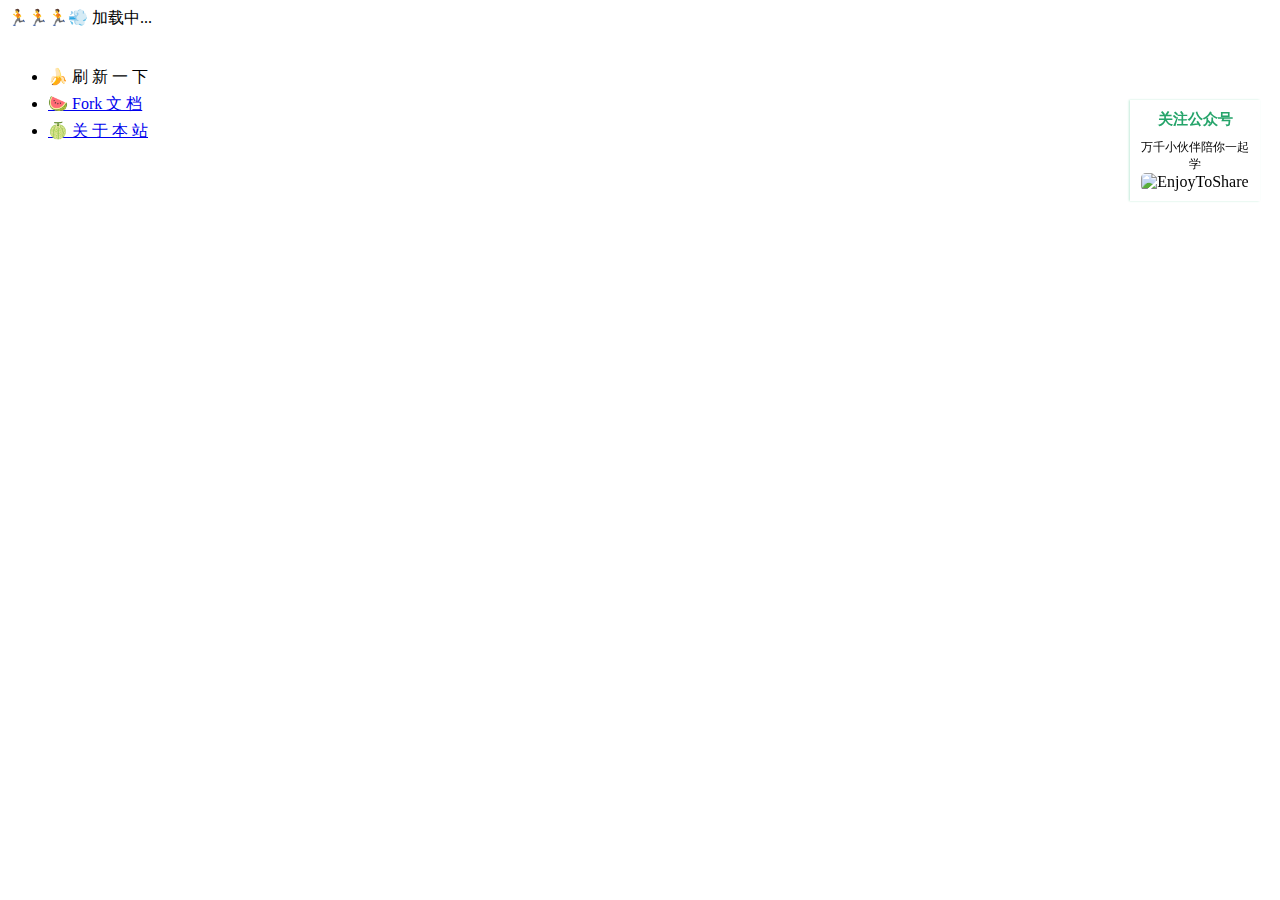
==== commit 5f1529c6: "uboot目录解析" ====
--- a/index.html
+++ b/index.html
@@ -389,8 +389,27 @@
             z-index: 100;
             width: 275px;
         }
-
-
+        .medium-zoom-image {
+            z-index:100000;
+        }
+
+        /* 强制修改a标签颜色 */
+        /* .markdown-section a {
+            color:#ffbcbce8!important;
+        } */
+        /* 导航页行高 */
+        aside.sidebar ul li a{
+            line-height:28px;
+        }
+        /* 导航页侧边栏滚动条样式 */
+        .sidebar::-webkit-scrollbar {
+            width: 2px;
+        }
+        /* 行内代码 */
+        p code {
+        background-color: rgb(145,227,255,0.23) !important;
+        border: none!important;
+    }
     </style>
 </head>
 <body>
